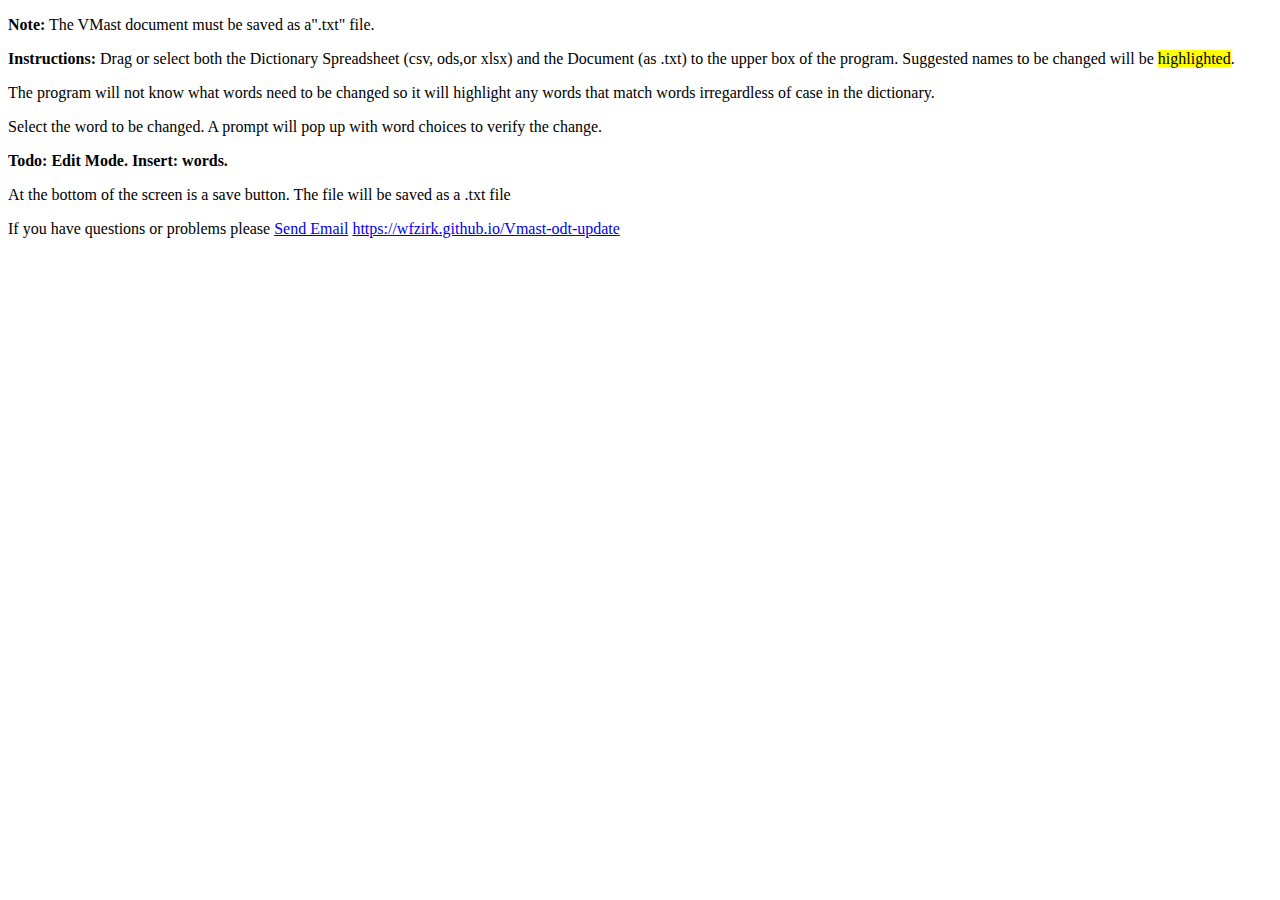
==== help.html @ 1bf6d9df "Added help text enhanced edit mode" ====
<!DOCTYPE html>

<html>
<head>
<meta http-equiv="Content-Type" content="text/html; charset=UTF-8" />
<link rel="shortcut icon" type="image/x-icon" href="favicon.ico">
<title>V-Mast Help File</title>


<style>
</style>
<body>
<p>
<b>Note:</b> The VMast document must be saved as a".txt" file. 
</p>
<p>
<b>Instructions:</b> Drag or select both the Dictionary Spreadsheet (csv, ods,or xlsx) and the Document (as .txt) to the upper box of the program.
Suggested names to be changed will be <mark>highlighted</mark>.  
</p>
<p>
The program will not know what words need to be changed so it will highlight any words that match words irregardless of case in the dictionary. 
</p>
<p>
Select the word to be changed.  A prompt will pop up with word choices to verify the change.
</p>
<p>
<b>Todo:  Edit Mode.
Insert: words.</b>
</p>
<p>
At the bottom of the screen is a save button.  The file will be saved as a .txt file
</p>
<p> If you have questions or problems please 
<a href="mailto:wfzirk@gmail.com? &subject=VMast_ODT_Fix &body=Enter  text here.">Send Email</a>

<a href="https://wfzirk.github.io/Vmast-odt-update/">https://wfzirk.github.io/Vmast-odt-update</a>
 </p>
</body>
</html>
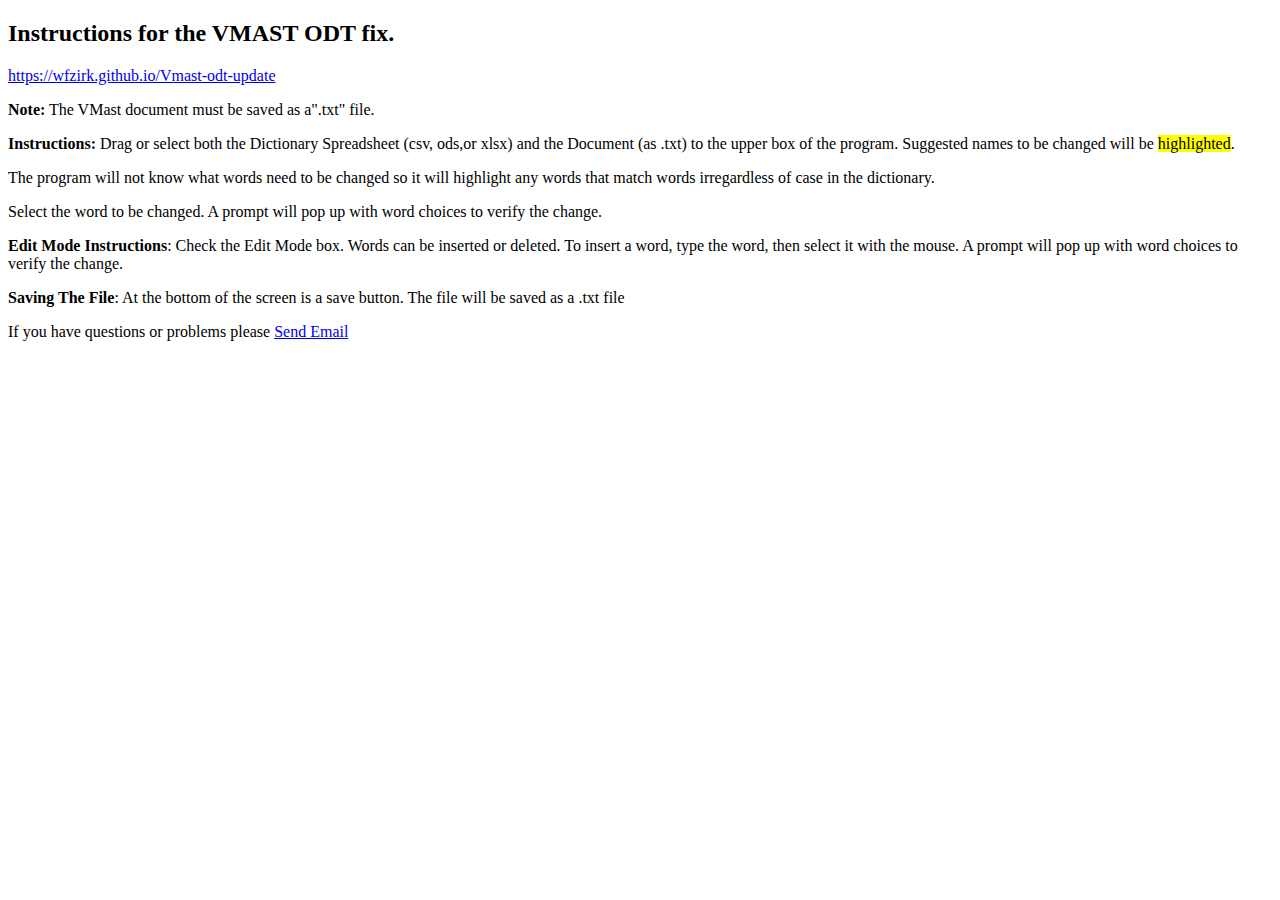
==== commit 0f90a73d: "Update Help add french font" ====
--- a/help.html
+++ b/help.html
@@ -10,6 +10,8 @@
 <style>
 </style>
 <body>
+<h2>Instructions for the VMAST ODT fix.</h2>
+<a href="https://wfzirk.github.io/Vmast-odt-update/">https://wfzirk.github.io/Vmast-odt-update</a>
 <p>
 <b>Note:</b> The VMast document must be saved as a".txt" file. 
 </p>
@@ -24,16 +26,15 @@
 Select the word to be changed.  A prompt will pop up with word choices to verify the change.
 </p>
 <p>
-<b>Todo:  Edit Mode.
-Insert: words.</b>
+<b>Edit Mode Instructions</b>:  Check the Edit Mode box.  Words can be inserted or deleted.  
+To insert a word, type the word, then select it with the mouse.  A prompt will pop up with word choices to verify the change.
 </p>
 <p>
-At the bottom of the screen is a save button.  The file will be saved as a .txt file
+<b>Saving The File</b>: At the bottom of the screen is a save button.  The file will be saved as a .txt file
 </p>
 <p> If you have questions or problems please 
 <a href="mailto:wfzirk@gmail.com? &subject=VMast_ODT_Fix &body=Enter  text here.">Send Email</a>
 
-<a href="https://wfzirk.github.io/Vmast-odt-update/">https://wfzirk.github.io/Vmast-odt-update</a>
  </p>
 </body>
 </html>